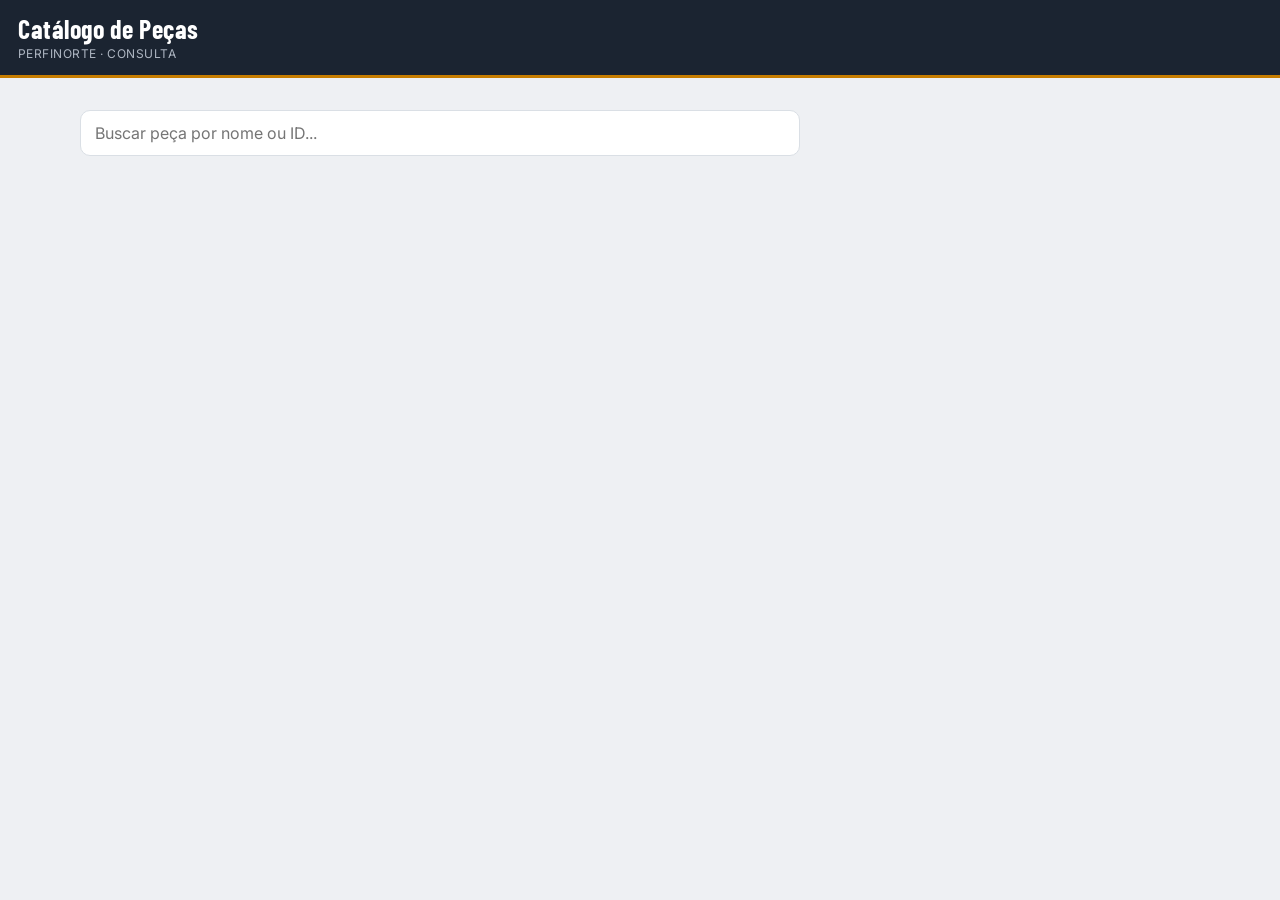
==== catalogo/index.html @ 4cbc97a6 "Add initial HTML structure for catalog page" ====
<!DOCTYPE html>
<html>
<head>
  <meta charset="utf-8">
  <meta name="viewport" content="width=device-width, initial-scale=1, maximum-scale=1">
  <title>Catálogo — Perfinorte</title>
  <link rel="stylesheet" href="../style.css">
</head>
<body>

  <header class="topbar">
    <span class="topbar-title">Catálogo de Peças</span>
    <span class="topbar-sub">PERFINORTE · Consulta</span>
  </header>

  <main id="app">
    <section class="view view-active">
      <div class="search-box">
        <input type="text" id="inp-busca" placeholder="Buscar peça por nome ou ID...">
      </div>
      <div id="linha-chips" class="filter-row"></div>
      <div id="lista-catalogo"></div>
    </section>
  </main>

  <div id="toast" class="toast"></div>

  <!-- ===================== LIGHTBOX: IMAGEM EM TELA CHEIA ===================== -->
  <div id="modal-lightbox" class="lightbox hidden" onclick="fecharImagemFullscreen()">
    <button class="lightbox-close" onclick="fecharImagemFullscreen()">×</button>
    <div class="lightbox-rotate-controls" onclick="event.stopPropagation()">
      <button type="button" onclick="rotacionarImagemFullscreen(-90)" title="Girar à esquerda">↺</button>
      <button type="button" onclick="rotacionarImagemFullscreen(90)" title="Girar à direita">↻</button>
    </div>
    <img id="lightbox-img" src="" onclick="event.stopPropagation()">
  </div>

  <script src="../config.js"></script>
  <script src="catalogo-publico.js"></script>
</body>
</html>
---- style.css ----
@import url('https://fonts.googleapis.com/css2?family=Barlow+Condensed:wght@600;700&family=Inter:wght@400;500;600;700&family=IBM+Plex+Mono:wght@500;600&display=swap');

  :root {
    --bg: #EEF0F3;
    --surface: #FFFFFF;
    --ink: #1B2431;
    --ink-soft: #5B6472;
    --line: #DADFE5;
    --accent: #C77D00;
    --accent-ink: #FFFFFF;

    --status-solicitado: #64748B;
    --status-producao: #C77D00;
    --status-pronto: #15803D;
    --status-entregue: #94A3B8;

    --font-display: 'Barlow Condensed', sans-serif;
    --font-body: 'Inter', sans-serif;
    --font-mono: 'IBM Plex Mono', monospace;

    --radius: 10px;
  }

  * { box-sizing: border-box; }
  html, body {
    margin: 0; padding: 0;
    background: var(--bg);
    color: var(--ink);
    font-family: var(--font-body);
    -webkit-tap-highlight-color: transparent;
  }
  body { padding-bottom: 76px; }

  button { font-family: inherit; cursor: pointer; }
  input, select, textarea { font-family: inherit; font-size: 16px; }

  /* ---------- TOPBAR ---------- */
  .topbar {
    background: var(--ink);
    color: #fff;
    padding: 16px 18px 14px;
    position: sticky; top: 0; z-index: 20;
    border-bottom: 3px solid var(--accent);
  }
  .topbar-title {
    display: block;
    font-family: var(--font-display);
    font-weight: 700;
    font-size: 26px;
    letter-spacing: 0.02em;
    line-height: 1;
  }
  .topbar-sub {
    display: block;
    font-size: 12px;
    color: #AEB6C2;
    margin-top: 4px;
    letter-spacing: 0.04em;
    text-transform: uppercase;
  }

  /* ---------- VIEWS ---------- */
  .view { display: none; padding: 16px; max-width: 560px; margin: 0 auto; }
  .view-active { display: block; }

  .section-label {
    font-family: var(--font-display);
    font-size: 15px;
    font-weight: 700;
    text-transform: uppercase;
    letter-spacing: 0.06em;
    color: var(--ink-soft);
    margin: 18px 0 8px;
  }
  .section-label:first-child { margin-top: 0; }

  /* ---------- FORM ---------- */
  .field { margin-bottom: 14px; }
  .field label {
    display: block;
    font-size: 13px;
    font-weight: 600;
    color: var(--ink-soft);
    margin-bottom: 6px;
  }
  .field input[type=text],
  .field input[type=number],
  .field input[type=date],
  .field select,
  .field textarea {
    width: 100%;
    padding: 12px 12px;
    border: 1.5px solid var(--line);
    border-radius: var(--radius);
    background: var(--surface);
    color: var(--ink);
  }
  .field textarea { resize: vertical; min-height: 64px; }
  .field input:focus, .field select:focus, .field textarea:focus {
    outline: none; border-color: var(--accent);
  }

  .radio-row { display: flex; gap: 8px; }
  .radio-chip {
    flex: 1;
    text-align: center;
    padding: 11px 8px;
    border: 1.5px solid var(--line);
    border-radius: var(--radius);
    background: var(--surface);
    font-size: 14px; font-weight: 600; color: var(--ink-soft);
  }
  .radio-chip.selected {
    border-color: var(--accent);
    background: var(--accent);
    color: var(--accent-ink);
  }

  /* ---------- SELETOR DE PEÇA (botão + modal) ---------- */
  .peca-picker-btn {
    width: 100%;
    display: flex; align-items: center; gap: 12px;
    padding: 12px; border: 1.5px dashed var(--line); border-radius: var(--radius);
    background: var(--surface); text-align: left;
  }
  .peca-picker-btn.filled { border-style: solid; border-color: var(--accent); }
  .peca-picker-btn-icon {
    flex: none; width: 44px; height: 44px; border-radius: 8px;
    background: var(--bg); display: flex; align-items: center; justify-content: center;
    font-size: 20px; overflow: hidden;
  }
  .peca-picker-btn-icon img { width: 100%; height: 100%; object-fit: cover; }
  .peca-picker-btn-text { flex: 1; }
  .peca-picker-btn-title { font-weight: 600; font-size: 14.5px; color: var(--ink); }
  .peca-picker-btn-sub { font-size: 12.5px; color: var(--ink-soft); margin-top: 2px; }
  .peca-picker-btn-placeholder { color: var(--ink-soft); font-size: 14.5px; }
  .peca-picker-chevron { color: var(--ink-soft); font-size: 18px; }

  .thumb {
    width: 48px; height: 48px; border-radius: 8px; object-fit: cover;
    flex: none; background: var(--bg); border: 1px solid var(--line); cursor: zoom-in;
  }
  .thumb-placeholder {
    width: 48px; height: 48px; border-radius: 8px; flex: none;
    background: var(--bg); border: 1px solid var(--line);
    display: flex; align-items: center; justify-content: center;
    font-size: 18px; color: var(--ink-soft);
  }

  .picker-search { position: sticky; top: 0; background: var(--surface); padding-bottom: 10px; z-index: 2; }
  .picker-item {
    display: flex; align-items: center; gap: 12px;
    padding: 10px 4px; border-bottom: 1px solid var(--bg);
  }
  .picker-item-text { flex: 1; min-width: 0; }
  .picker-item-title { font-weight: 600; font-size: 14.5px; }
  .picker-item-sub { font-size: 12px; color: var(--ink-soft); margin-top: 2px; }

  /* ---------- TOGGLE URGENTE ---------- */
  .urgent-label { display: block; cursor: pointer; }
  .urgent-label input { position: absolute; opacity: 0; pointer-events: none; }
  .urgent-box {
    display: flex; align-items: center; justify-content: center; gap: 8px;
    padding: 13px; border-radius: var(--radius);
    border: 1.5px solid #DC2626; color: #DC2626;
    font-weight: 700; font-size: 14.5px; letter-spacing: 0.02em;
    background: #FEF2F2; transition: background 0.15s, color 0.15s;
  }
  .urgent-label input:checked + .urgent-box {
    background: #DC2626; color: #fff;
  }

  .urgent-badge {
    background: #DC2626; color: #fff;
    font-size: 10.5px; font-weight: 800; letter-spacing: 0.04em;
    padding: 3px 8px; border-radius: 5px; text-transform: uppercase;
    margin-right: 6px;
  }
  .ticket.is-urgent { border-color: #DC2626; border-width: 1.5px; }
  .ticket.is-urgent::before { border-color: #DC2626; }
  .ticket-badges { display: flex; align-items: center; gap: 6px; flex-wrap: wrap; justify-content: flex-end; }

  /* ---------- BOTÕES DE FOTO (tirar / escolher) ---------- */
  .photo-buttons-row { display: flex; gap: 8px; }
  .photo-buttons-row .photo-input { flex: 1; padding: 14px 8px; font-size: 13px; }

  /* ---------- TOGGLE SWITCH (Ativo) ---------- */
  .toggle-switch-label { display: flex; align-items: center; gap: 10px; font-weight: 600; font-size: 14.5px; cursor: pointer; }
  .toggle-switch { position: relative; width: 42px; height: 24px; display: inline-block; flex: none; }
  .toggle-switch input { position: absolute; opacity: 0; width: 100%; height: 100%; margin: 0; cursor: pointer; z-index: 1; }
  .toggle-switch-track {
    position: absolute; inset: 0; background: var(--line); border-radius: 999px; transition: background 0.15s;
  }
  .toggle-switch-track::before {
    content: ''; position: absolute; top: 3px; left: 3px; width: 18px; height: 18px;
    background: #fff; border-radius: 50%; transition: transform 0.15s; box-shadow: 0 1px 2px rgba(0,0,0,0.25);
  }
  .toggle-switch input:checked + .toggle-switch-track { background: #15803D; }
  .toggle-switch input:checked + .toggle-switch-track::before { transform: translateX(18px); }

  /* ---------- MÚLTIPLAS FOTOS: PREVIEW ---------- */
  .photos-preview-row { display: flex; gap: 8px; flex-wrap: wrap; margin-top: 10px; }
  .photo-preview-item { position: relative; width: 72px; height: 72px; }
  .photo-preview-item img { width: 100%; height: 100%; object-fit: cover; border-radius: 8px; border: 1px solid var(--line); }
  .photo-preview-remove {
    position: absolute; top: -6px; right: -6px; width: 20px; height: 20px; border-radius: 50%;
    background: var(--ink); color: #fff; border: 2px solid var(--bg); font-size: 12px; line-height: 1;
  }

  /* ---------- CATÁLOGO: CARD v2 (imagem grande + estoque) ---------- */
  .catalog-card-v2 {
    background: var(--surface); border: 1px solid var(--line); border-radius: var(--radius);
    margin-bottom: 12px; cursor: pointer; overflow: hidden;
  }
  .catalog-card-v2-imgwrap {
    position: relative; width: 100%; height: 190px;
    background: var(--bg); display: flex; align-items: center; justify-content: center;
  }
  .catalog-card-v2-imgwrap img { width: 100%; height: 100%; object-fit: contain; cursor: zoom-in; }
  .catalog-card-v2-imgwrap .thumb-lg-placeholder { width: 64px; height: 64px; background: transparent; border: none; font-size: 40px; }
  .catalog-card-v2-badge { position: absolute; top: 10px; right: 10px; }
  .catalog-card-v2-body { padding: 13px 14px 14px; }

  .stock-box { margin-top: 12px; border-radius: 10px; padding: 12px; text-align: center; }
  .stock-num { font-family: var(--font-display); font-weight: 700; font-size: 26px; line-height: 1; }
  .stock-label { font-size: 12px; font-weight: 600; margin-top: 3px; letter-spacing: 0.02em; }
  .stock-zero { background: #FEF2F2; }
  .stock-zero .stock-num, .stock-zero .stock-label { color: #DC2626; }
  .stock-baixo { background: #FFFBEB; }
  .stock-baixo .stock-num, .stock-baixo .stock-label { color: #B45309; }
  .stock-ok { background: #F0FDF4; }
  .stock-ok .stock-num, .stock-ok .stock-label { color: #15803D; }

  .servicos-tag {
    display: inline-block; background: var(--bg); color: var(--ink-soft);
    font-size: 11.5px; font-weight: 600; padding: 4px 9px; border-radius: 6px; margin-top: 6px;
  }

  .catalogo-toolbar { display: flex; gap: 8px; margin-bottom: 12px; flex-wrap: wrap; }
  .catalogo-toolbar .btn-secondary { flex: 1; min-width: 160px; }

  .catalog-card-quick-actions { display: flex; gap: 8px; margin-top: 8px; }
  .quick-action-btn {
    flex: 1; padding: 9px; border-radius: 8px; border: 1.5px solid var(--line);
    background: var(--surface); font-weight: 700; font-size: 12.5px;
  }
  .quick-entrada { color: #15803D; border-color: #BBF7D0; }
  .quick-entrada:active { background: #F0FDF4; }
  .quick-saida { color: #DC2626; border-color: #FECACA; }
  .quick-saida:active { background: #FEF2F2; }

  .movimento-tipo-btn[data-tipo="entrada"].selected { background: #15803D; border-color: #15803D; color: #fff; }
  .movimento-tipo-btn[data-tipo="saida"].selected { background: #DC2626; border-color: #DC2626; color: #fff; }

  .stepper-btn {
    width: 42px; height: 42px; flex: none; border-radius: 10px; border: 1.5px solid var(--line);
    background: var(--surface); font-size: 20px; font-weight: 700; color: var(--ink);
  }

  .movimento-preview {
    text-align: center; background: var(--bg); border-radius: 10px;
    padding: 12px; margin: 14px 0; font-size: 15px;
  }
  .movimento-novo-up { color: #15803D; font-size: 18px; }
  .movimento-novo-down { color: #DC2626; font-size: 18px; }

  .scan-viewfinder {
    position: absolute; top: 50%; left: 50%; transform: translate(-50%, -50%);
    width: 65%; aspect-ratio: 1/1; border: 3px solid rgba(255,255,255,0.9);
    border-radius: 16px; pointer-events: none;
    box-shadow: 0 0 0 9999px rgba(0,0,0,0.35);
  }
  .scan-viewfinder::before, .scan-viewfinder::after,
  .scan-viewfinder > .corner { display: none; }

  /* ---------- LIGHTBOX ---------- */
  .lightbox {
    position: fixed; inset: 0; background: rgba(10,13,18,0.94);
    display: flex; align-items: center; justify-content: center;
    z-index: 200; padding: 24px;
  }
  .lightbox.hidden { display: none; }
  .lightbox img { max-width: 100%; max-height: 100%; border-radius: 8px; object-fit: contain; transition: transform 0.2s ease; }
  .lightbox-rotate-controls {
    position: absolute; bottom: 18px; left: 50%; transform: translateX(-50%);
    display: flex; gap: 10px; z-index: 10;
  }
  .lightbox-rotate-controls button {
    width: 44px; height: 44px; border-radius: 50%;
    background: rgba(255,255,255,0.14); border: none; color: #fff; font-size: 20px;
  }

  .crop-selection-box {
    position: absolute; border: 2px dashed var(--accent);
    background: rgba(199,125,0,0.15); display: none; pointer-events: none;
  }
  .lightbox-close {
    position: absolute; top: 18px; right: 18px;
    width: 40px; height: 40px; border-radius: 50%;
    background: rgba(255,255,255,0.12); border: none; color: #fff;
    font-size: 22px; line-height: 1;
  }

  /* ---------- CATÁLOGO: CARD ---------- */
  .catalog-card {
    display: flex; gap: 12px; align-items: flex-start;
    background: var(--surface); border: 1px solid var(--line);
    border-radius: var(--radius); padding: 12px;
    margin-bottom: 10px; cursor: pointer;
  }
  .catalog-card-text { flex: 1; min-width: 0; }
  .catalog-card-id {
    font-family: var(--font-mono); font-weight: 700; font-size: 12.5px;
    color: var(--ink); background: var(--bg);
    display: inline-block; padding: 2px 7px; border-radius: 5px;
    margin-bottom: 4px; letter-spacing: 0.02em;
  }
  .catalog-card-name { font-weight: 700; font-size: 15px; line-height: 1.3; margin-bottom: 3px; }
  .catalog-card-line { font-size: 12.5px; color: var(--ink-soft); line-height: 1.5; }
  .catalog-card-dim { font-family: var(--font-mono); font-size: 11.5px; }

  .thumb-lg {
    width: 72px; height: 72px; border-radius: 10px; object-fit: cover;
    flex: none; background: var(--bg); border: 1px solid var(--line); cursor: zoom-in;
  }
  .thumb-lg-placeholder {
    width: 72px; height: 72px; border-radius: 10px; flex: none;
    background: var(--bg); border: 1px solid var(--line);
    display: flex; align-items: center; justify-content: center;
    font-size: 26px; color: var(--ink-soft);
  }

  #peca-id-input.id-invalido { border-color: #DC2626; }

  .photo-input {
    border: 2px dashed var(--line);
    border-radius: var(--radius);
    padding: 18px;
    text-align: center;
    color: var(--ink-soft);
    font-size: 14px;
    position: relative;
    background: var(--surface);
  }
  .photo-input input[type=file] {
    position: absolute; inset: 0; opacity: 0; cursor: pointer;
  }
  .photo-preview { width: 100%; border-radius: var(--radius); margin-top: 10px; display: none; }

  .btn-primary {
    width: 100%;
    padding: 15px;
    background: var(--accent);
    color: var(--accent-ink);
    border: none;
    border-radius: var(--radius);
    font-family: var(--font-display);
    font-weight: 700;
    font-size: 18px;
    letter-spacing: 0.03em;
    margin-top: 6px;
  }
  .btn-primary:active { opacity: 0.85; }
  .btn-secondary {
    width: 100%;
    padding: 13px;
    background: transparent;
    color: var(--ink);
    border: 1.5px solid var(--line);
    border-radius: var(--radius);
    font-weight: 600;
    font-size: 15px;
    margin-top: 8px;
  }
  .btn-link {
    background: none; border: none; color: var(--accent);
    font-weight: 600; font-size: 14px; padding: 4px 0;
  }

  /* ---------- FILTER CHIPS (Painel) ---------- */
  .filter-row {
    display: flex; gap: 6px; overflow-x: auto;
    padding-bottom: 4px; margin-bottom: 14px;
  }
  .filter-chip {
    flex: none;
    padding: 8px 14px;
    border-radius: 999px;
    border: 1.5px solid var(--line);
    background: var(--surface);
    font-size: 13px; font-weight: 600; color: var(--ink-soft);
    white-space: nowrap;
  }
  .filter-chip.selected { background: var(--ink); border-color: var(--ink); color: #fff; }

  /* ---------- TICKET CARD (assinatura visual: etiqueta perfurada) ---------- */
  .ticket {
    background: var(--surface);
    border-radius: var(--radius);
    margin-bottom: 12px;
    position: relative;
    overflow: hidden;
    box-shadow: 0 1px 2px rgba(27,36,49,0.06);
    border: 1px solid var(--line);
  }
  .ticket::before {
    content: '';
    position: absolute;
    left: -8px; top: 50%; transform: translateY(-50%);
    width: 16px; height: 16px;
    background: var(--bg);
    border: 1px solid var(--line);
    border-radius: 50%;
  }
  .ticket-head {
    display: flex; justify-content: space-between; align-items: flex-start;
    padding: 13px 14px 11px 22px;
  }
  .ticket-title { font-weight: 700; font-size: 15.5px; line-height: 1.25; }
  .ticket-sub { font-family: var(--font-mono); font-size: 11.5px; color: var(--ink-soft); margin-top: 3px; }
  .status-badge {
    flex: none;
    padding: 4px 10px;
    border-radius: 999px;
    font-size: 11px; font-weight: 700; text-transform: uppercase;
    letter-spacing: 0.03em;
    color: #fff;
    white-space: nowrap;
  }
  .status-badge[data-s="Solicitado"] { background: var(--status-solicitado); }
  .status-badge[data-s="Em produção"] { background: var(--status-producao); }
  .status-badge[data-s="Pronto"] { background: var(--status-pronto); }
  .status-badge[data-s="Entregue"] { background: var(--status-entregue); }

  .ticket-perf {
    border-top: 1.5px dashed var(--line);
    margin: 0 14px;
  }
  .ticket-body {
    padding: 11px 14px 13px 22px;
    display: flex; gap: 16px; flex-wrap: wrap;
    font-size: 13px; color: var(--ink-soft);
  }
  .ticket-body b { color: var(--ink); font-family: var(--font-mono); font-weight: 600; }

  .empty-state {
    text-align: center; padding: 40px 20px; color: var(--ink-soft);
  }
  .empty-state .big { font-family: var(--font-display); font-size: 20px; color: var(--ink); }

  /* ---------- CATÁLOGO LIST (linha antiga, mantida por compatibilidade) ---------- */
  .peca-linha-badge {
    font-family: var(--font-mono); font-size: 11px; font-weight: 600;
    padding: 3px 8px; border-radius: 5px;
    background: var(--bg); color: var(--ink-soft); border: 1px solid var(--line);
  }

  .search-box input {
    width: 100%; padding: 12px 14px; border-radius: var(--radius);
    border: 1.5px solid var(--line); background: var(--surface); margin-bottom: 12px;
  }

  .fab {
    position: fixed; right: 18px; bottom: 92px;
    width: 54px; height: 54px; border-radius: 50%;
    background: var(--accent); color: #fff; border: none;
    font-size: 28px; line-height: 1; box-shadow: 0 4px 10px rgba(199,125,0,0.4);
    z-index: 25;
  }

  /* ---------- BOTTOM NAV ---------- */
  .bottomnav {
    position: fixed; bottom: 0; left: 0; right: 0;
    display: flex; background: var(--surface);
    border-top: 1px solid var(--line);
    z-index: 30;
    padding-bottom: env(safe-area-inset-bottom);
  }
  .nav-btn {
    flex: 1; background: none; border: none; padding: 12px 4px 10px;
    font-family: var(--font-display); font-weight: 700; font-size: 14px;
    letter-spacing: 0.03em; text-transform: uppercase;
    color: var(--ink-soft); border-top: 3px solid transparent;
  }
  .nav-btn.nav-active { color: var(--accent); border-top-color: var(--accent); }

  /* ---------- MODAL ---------- */
  .modal-overlay {
    position: fixed; inset: 0; background: rgba(27,36,49,0.55);
    display: flex; align-items: flex-end; z-index: 50;
  }
  .modal-overlay.hidden { display: none; }
  .modal-sheet {
    background: var(--surface);
    width: 100%; max-height: 88vh; overflow-y: auto;
    border-radius: 16px 16px 0 0;
    padding: 18px 18px 26px;
    margin: 0 auto; max-width: 560px;
  }
  .modal-handle {
    width: 40px; height: 4px; background: var(--line); border-radius: 4px;
    margin: 0 auto 14px;
  }
  .modal-title { font-family: var(--font-display); font-size: 22px; font-weight: 700; margin-bottom: 4px; }
  .modal-close {
    position: absolute; right: 18px; top: 16px;
    background: none; border: none; font-size: 22px; color: var(--ink-soft);
  }

  .history-item {
    padding: 8px 0; border-bottom: 1px solid var(--bg);
    font-size: 12.5px; color: var(--ink-soft);
  }
  .history-item b { color: var(--ink); }

  .status-actions { display: flex; flex-wrap: wrap; gap: 8px; margin-top: 10px; }
  .status-actions button {
    flex: 1; min-width: 100px;
    padding: 10px; border-radius: 8px; border: 1.5px solid var(--line);
    background: var(--surface); font-weight: 600; font-size: 13px; color: var(--ink);
  }
  .status-actions button.current { border-color: var(--accent); background: var(--accent); color: #fff; }

  .toast {
    position: fixed; top: 14px; left: 50%; transform: translateX(-50%);
    background: var(--ink); color: #fff; padding: 11px 20px;
    border-radius: 999px; font-size: 14px; font-weight: 600;
    z-index: 100; opacity: 0; transition: opacity 0.25s;
    pointer-events: none;
  }
  .toast.show { opacity: 1; }

  .spinner {
    display: inline-block; width: 16px; height: 16px;
    border: 2px solid rgba(255,255,255,0.4); border-top-color: #fff;
    border-radius: 50%; animation: spin 0.7s linear infinite; vertical-align: -3px;
  }
  @keyframes spin { to { transform: rotate(360deg); } }

  /* ============================================================
     RESPONSIVO — TABLET E DESKTOP
     Mobile continua como está (nav embaixo, telas empilhadas,
     modal sobe do rodapé). A partir de 768px a barra de navegação
     sobe pro topo, o catálogo e o painel viram grade, e os modais
     passam a abrir centralizados na tela em vez de subir do rodapé.
     ============================================================ */
  @media (min-width: 768px) {
    body {
      padding-bottom: 0;
      display: flex; flex-direction: column; min-height: 100vh;
    }
    .topbar { order: -2; }
    .bottomnav {
      order: -1;
      position: static;
      border-top: none; border-bottom: 1px solid var(--line);
      max-width: 1200px; width: 100%; margin: 0 auto;
      justify-content: center; gap: 10px; padding: 0 24px;
    }
    .nav-btn { flex: none; padding: 16px 26px; transition: color 0.15s; }
    .nav-btn:hover { color: var(--accent); }
    main { flex: 1; width: 100%; }

    .view { max-width: 1200px; padding: 28px 32px 48px; }

    .fab { bottom: 28px; }

    /* Catálogo e Painel em grade, aproveitando a largura da tela */
    #lista-catalogo {
      display: grid; grid-template-columns: repeat(auto-fill, minmax(270px, 1fr)); gap: 16px;
    }
    .catalog-card-v2 { margin-bottom: 0; }

    #lista-painel {
      display: grid; grid-template-columns: repeat(auto-fill, minmax(360px, 1fr)); gap: 14px; align-content: start;
    }
    .ticket { margin-bottom: 0; }

    .filter-row, .search-box, #catalogo-linha-chips { max-width: 720px; }

    /* Modais: diálogo centralizado em vez de bottom-sheet */
    .modal-overlay { align-items: center; }
    .modal-sheet {
      border-radius: 16px; max-width: 480px; width: 90%; max-height: 88vh;
    }
    .modal-handle { display: none; }

    /* Formulário de Nova Solicitação com respiro maior, mais legível */
    #view-nova form { max-width: 640px; }

    .lightbox img { max-width: 80vw; max-height: 85vh; }
  }

  @media (min-width: 1100px) {
    .view { padding: 32px 40px 56px; }
    #lista-catalogo { grid-template-columns: repeat(auto-fill, minmax(290px, 1fr)); }
  }

  .print-progress-overlay {
    position: fixed; inset: 0; background: rgba(27,36,49,0.55);
    display: flex; align-items: center; justify-content: center; z-index: 300;
  }
  .print-progress-box {
    background: #fff; padding: 20px 26px; border-radius: 14px;
    font-weight: 600; font-size: 15px; color: var(--ink);
    display: flex; align-items: center; gap: 10px;
  }

  /* ---------- NOVA SOLICITAÇÃO: cards de item (múltiplas peças) ---------- */
  .item-card {
    background: var(--surface); border: 1.5px solid var(--line); border-radius: 12px;
    padding: 14px; margin-bottom: 14px;
  }
  .item-card-head {
    display: flex; justify-content: space-between; align-items: center;
    margin-bottom: 10px;
  }
  .item-card-titulo {
    font-family: var(--font-display); font-weight: 700; font-size: 15px;
    text-transform: uppercase; letter-spacing: 0.04em; color: var(--ink-soft);
  }
  .item-remove-btn {
    background: none; border: none; color: #DC2626; font-size: 12.5px; font-weight: 600;
  }
  .item-picker-row { display: flex; gap: 8px; }
  .item-picker-row .peca-picker-btn { flex: 1; }
  .item-scan-btn {
    flex: none; width: 48px; border-radius: var(--radius);
    border: 1.5px solid var(--line); background: var(--surface); font-size: 19px;
  }
  .item-id-confirm {
    display: inline-block; font-family: var(--font-mono); font-weight: 700; font-size: 11.5px;
    background: var(--bg); color: var(--ink); padding: 2px 7px; border-radius: 5px;
    margin-bottom: 3px;
  }

  /* ---------- PAINEL: detalhe do pedido (vários itens) ---------- */
  #btn-modo-admin.ativo { background: #15803D; border-color: #15803D; color: #fff; }
  #pedido-admin-actions { margin-bottom: 16px; }
  .pedido-item-row {
    border: 1px solid var(--line); border-radius: 10px; padding: 12px; margin-bottom: 10px;
  }
  .pedido-item-head { display: flex; align-items: center; gap: 10px; }
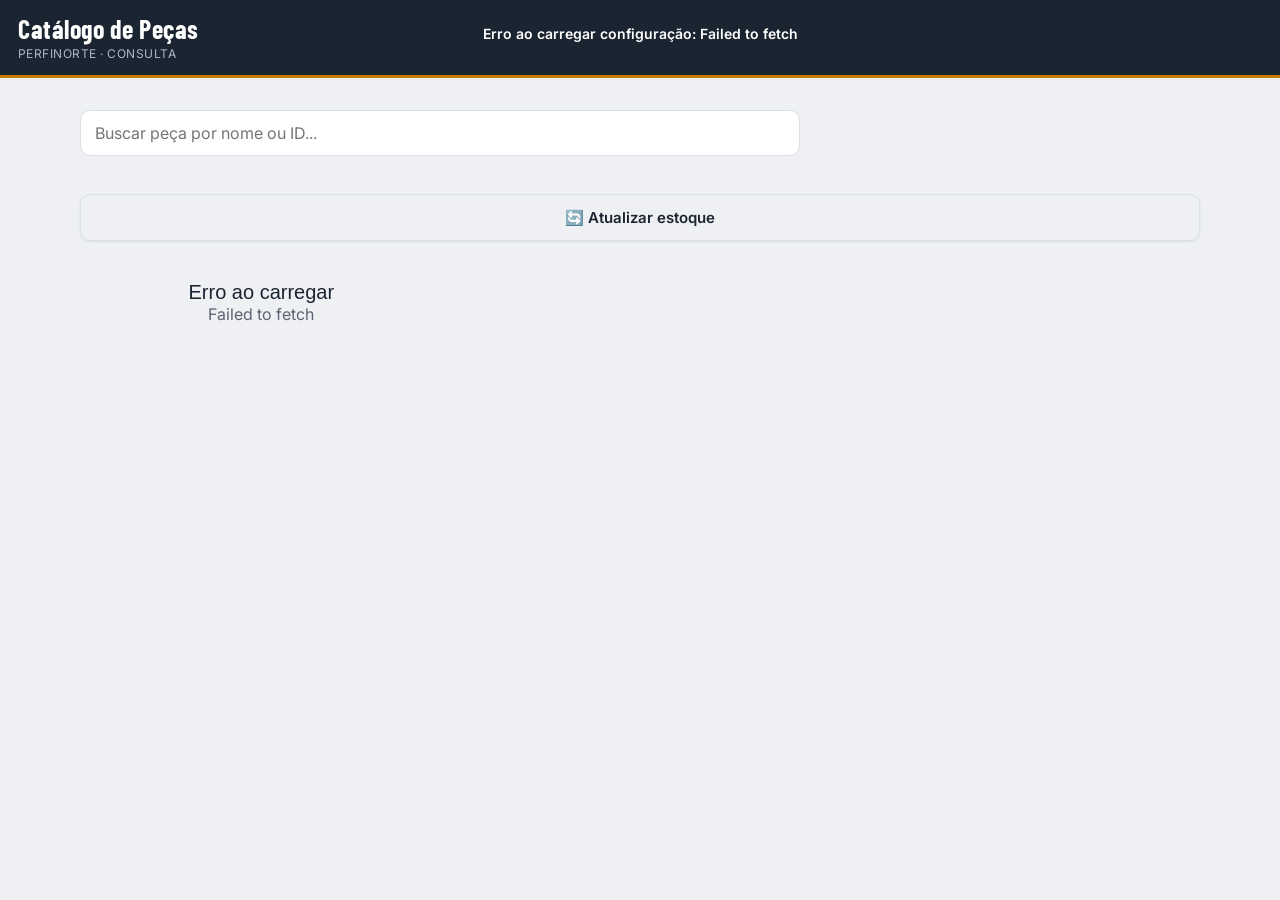
==== commit f47d7f2c: "Add update button to catalog page" ====
--- a/catalogo/index.html
+++ b/catalogo/index.html
@@ -19,6 +19,7 @@
         <input type="text" id="inp-busca" placeholder="Buscar peça por nome ou ID...">
       </div>
       <div id="linha-chips" class="filter-row"></div>
+      <button type="button" class="btn-secondary btn-solto" id="btn-atualizar" onclick="carregarCatalogo()">🔄 Atualizar estoque</button>
       <div id="lista-catalogo"></div>
     </section>
   </main>
--- a/style.css
+++ b/style.css
@@ -237,6 +237,10 @@
   }
 
   .catalogo-toolbar { display: flex; gap: 8px; margin-bottom: 12px; flex-wrap: wrap; }
+  .btn-solto {
+    background: var(--surface); box-shadow: 0 1px 3px rgba(27,36,49,0.08);
+  }
+  .btn-solto:active { background: var(--bg); }
   .catalogo-toolbar .btn-secondary { flex: 1; min-width: 160px; }
 
   .catalog-card-quick-actions { display: flex; gap: 8px; margin-top: 8px; }
@@ -392,6 +396,7 @@
     white-space: nowrap;
   }
   .filter-chip.selected { background: var(--ink); border-color: var(--ink); color: #fff; }
+  #filtro-estoque-baixo.selected { background: #C77D00; border-color: #C77D00; color: #fff; }
 
   /* ---------- TICKET CARD (assinatura visual: etiqueta perfurada) ---------- */
   .ticket {
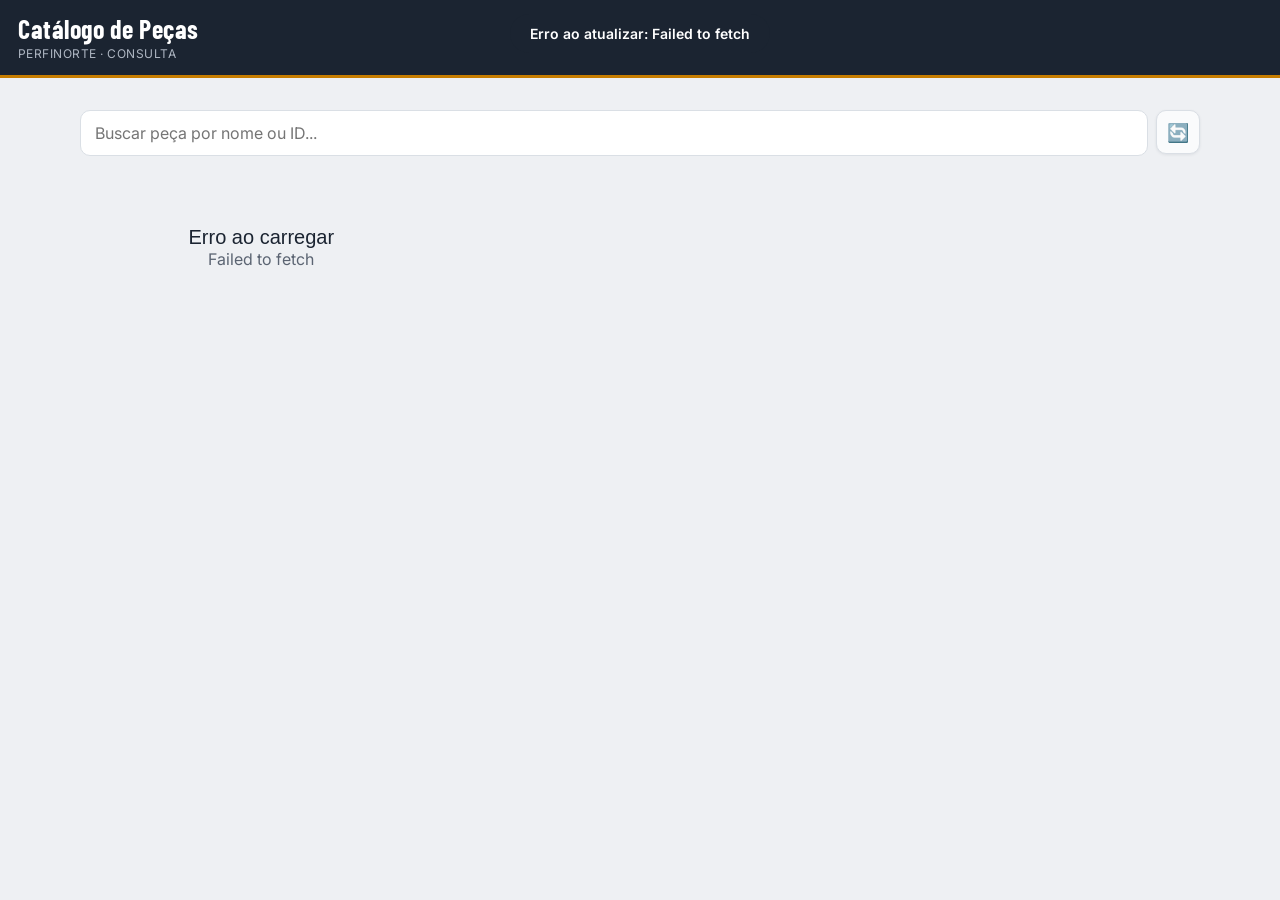
==== commit 96f3a162: "Refactor search box and update button layout" ====
--- a/catalogo/index.html
+++ b/catalogo/index.html
@@ -15,11 +15,11 @@
 
   <main id="app">
     <section class="view view-active">
-      <div class="search-box">
-        <input type="text" id="inp-busca" placeholder="Buscar peça por nome ou ID...">
+      <div class="search-box-row">
+        <input type="text" id="inp-busca" placeholder="Buscar peça por nome ou ID..." class="search-box-input">
+        <button type="button" class="btn-refresh-compact" id="btn-atualizar" onclick="carregarCatalogo()" title="Atualizar">🔄</button>
       </div>
       <div id="linha-chips" class="filter-row"></div>
-      <button type="button" class="btn-secondary btn-solto" id="btn-atualizar" onclick="carregarCatalogo()">🔄 Atualizar estoque</button>
       <div id="lista-catalogo"></div>
     </section>
   </main>
--- a/style.css
+++ b/style.css
@@ -78,7 +78,7 @@
   .field { margin-bottom: 14px; }
   .field label {
     display: block;
-    font-size: 13px;
+    font-size: 13.5px;
     font-weight: 600;
     color: var(--ink-soft);
     margin-bottom: 6px;
@@ -89,11 +89,12 @@
   .field select,
   .field textarea {
     width: 100%;
-    padding: 12px 12px;
+    padding: 14px 13px;
     border: 1.5px solid var(--line);
     border-radius: var(--radius);
     background: var(--surface);
     color: var(--ink);
+    font-size: 16px;
   }
   .field textarea { resize: vertical; min-height: 64px; }
   .field input:focus, .field select:focus, .field textarea:focus {
@@ -238,15 +239,16 @@
 
   .catalogo-toolbar { display: flex; gap: 8px; margin-bottom: 12px; flex-wrap: wrap; }
   .btn-solto {
-    background: var(--surface); box-shadow: 0 1px 3px rgba(27,36,49,0.08);
+    background: #FDFEFF; border-color: #C7CDD6 !important;
+    box-shadow: 0 2px 6px rgba(27,36,49,0.12);
   }
   .btn-solto:active { background: var(--bg); }
   .catalogo-toolbar .btn-secondary { flex: 1; min-width: 160px; }
 
   .catalog-card-quick-actions { display: flex; gap: 8px; margin-top: 8px; }
   .quick-action-btn {
-    flex: 1; padding: 9px; border-radius: 8px; border: 1.5px solid var(--line);
-    background: var(--surface); font-weight: 700; font-size: 12.5px;
+    flex: 1; padding: 11px; border-radius: 8px; border: 1.5px solid var(--line);
+    background: var(--surface); font-weight: 700; font-size: 13.5px;
   }
   .quick-entrada { color: #15803D; border-color: #BBF7D0; }
   .quick-entrada:active { background: #F0FDF4; }
@@ -257,8 +259,8 @@
   .movimento-tipo-btn[data-tipo="saida"].selected { background: #DC2626; border-color: #DC2626; color: #fff; }
 
   .stepper-btn {
-    width: 42px; height: 42px; flex: none; border-radius: 10px; border: 1.5px solid var(--line);
-    background: var(--surface); font-size: 20px; font-weight: 700; color: var(--ink);
+    width: 48px; height: 48px; flex: none; border-radius: 10px; border: 1.5px solid var(--line);
+    background: var(--surface); font-size: 22px; font-weight: 700; color: var(--ink);
   }
 
   .movimento-preview {
@@ -314,14 +316,14 @@
   }
   .catalog-card-text { flex: 1; min-width: 0; }
   .catalog-card-id {
-    font-family: var(--font-mono); font-weight: 700; font-size: 12.5px;
+    font-family: var(--font-mono); font-weight: 700; font-size: 13px;
     color: var(--ink); background: var(--bg);
-    display: inline-block; padding: 2px 7px; border-radius: 5px;
+    display: inline-block; padding: 3px 8px; border-radius: 5px;
     margin-bottom: 4px; letter-spacing: 0.02em;
   }
-  .catalog-card-name { font-weight: 700; font-size: 15px; line-height: 1.3; margin-bottom: 3px; }
-  .catalog-card-line { font-size: 12.5px; color: var(--ink-soft); line-height: 1.5; }
-  .catalog-card-dim { font-family: var(--font-mono); font-size: 11.5px; }
+  .catalog-card-name { font-weight: 700; font-size: 16px; line-height: 1.32; margin-bottom: 3px; }
+  .catalog-card-line { font-size: 13.5px; color: var(--ink-soft); line-height: 1.5; }
+  .catalog-card-dim { font-family: var(--font-mono); font-size: 12.5px; }
 
   .thumb-lg {
     width: 72px; height: 72px; border-radius: 10px; object-fit: cover;
@@ -353,27 +355,27 @@
 
   .btn-primary {
     width: 100%;
-    padding: 15px;
+    padding: 16px;
     background: var(--accent);
     color: var(--accent-ink);
     border: none;
     border-radius: var(--radius);
     font-family: var(--font-display);
     font-weight: 700;
-    font-size: 18px;
+    font-size: 18.5px;
     letter-spacing: 0.03em;
     margin-top: 6px;
   }
   .btn-primary:active { opacity: 0.85; }
   .btn-secondary {
     width: 100%;
-    padding: 13px;
+    padding: 14px;
     background: transparent;
     color: var(--ink);
     border: 1.5px solid var(--line);
     border-radius: var(--radius);
     font-weight: 600;
-    font-size: 15px;
+    font-size: 15.5px;
     margin-top: 8px;
   }
   .btn-link {
@@ -388,11 +390,11 @@
   }
   .filter-chip {
     flex: none;
-    padding: 8px 14px;
+    padding: 10px 16px;
     border-radius: 999px;
     border: 1.5px solid var(--line);
     background: var(--surface);
-    font-size: 13px; font-weight: 600; color: var(--ink-soft);
+    font-size: 14px; font-weight: 600; color: var(--ink-soft);
     white-space: nowrap;
   }
   .filter-chip.selected { background: var(--ink); border-color: var(--ink); color: #fff; }
@@ -421,8 +423,8 @@
     display: flex; justify-content: space-between; align-items: flex-start;
     padding: 13px 14px 11px 22px;
   }
-  .ticket-title { font-weight: 700; font-size: 15.5px; line-height: 1.25; }
-  .ticket-sub { font-family: var(--font-mono); font-size: 11.5px; color: var(--ink-soft); margin-top: 3px; }
+  .ticket-title { font-weight: 700; font-size: 16.5px; line-height: 1.28; }
+  .ticket-sub { font-family: var(--font-mono); font-size: 12px; color: var(--ink-soft); margin-top: 3px; }
   .status-badge {
     flex: none;
     padding: 4px 10px;
@@ -465,6 +467,19 @@
     border: 1.5px solid var(--line); background: var(--surface); margin-bottom: 12px;
   }
 
+  .search-box-row { display: flex; gap: 8px; margin-bottom: 12px; }
+  .search-box-input {
+    flex: 1; min-width: 0; padding: 12px 14px; border-radius: var(--radius);
+    border: 1.5px solid var(--line); background: var(--surface);
+  }
+  .btn-refresh-compact {
+    flex: none; width: 44px; height: 44px; border-radius: var(--radius);
+    border: 1.5px solid var(--line); background: #FAFBFC; box-shadow: 0 1px 3px rgba(27,36,49,0.08);
+    font-size: 18px; display: flex; align-items: center; justify-content: center;
+  }
+  .btn-refresh-compact:active { background: var(--bg); }
+  .btn-refresh-compact:disabled { opacity: 0.6; }
+
   .fab {
     position: fixed; right: 18px; bottom: 92px;
     width: 54px; height: 54px; border-radius: 50%;
@@ -482,8 +497,8 @@
     padding-bottom: env(safe-area-inset-bottom);
   }
   .nav-btn {
-    flex: 1; background: none; border: none; padding: 12px 4px 10px;
-    font-family: var(--font-display); font-weight: 700; font-size: 14px;
+    flex: 1; background: none; border: none; padding: 14px 4px 12px;
+    font-family: var(--font-display); font-weight: 700; font-size: 14.5px;
     letter-spacing: 0.03em; text-transform: uppercase;
     color: var(--ink-soft); border-top: 3px solid transparent;
   }
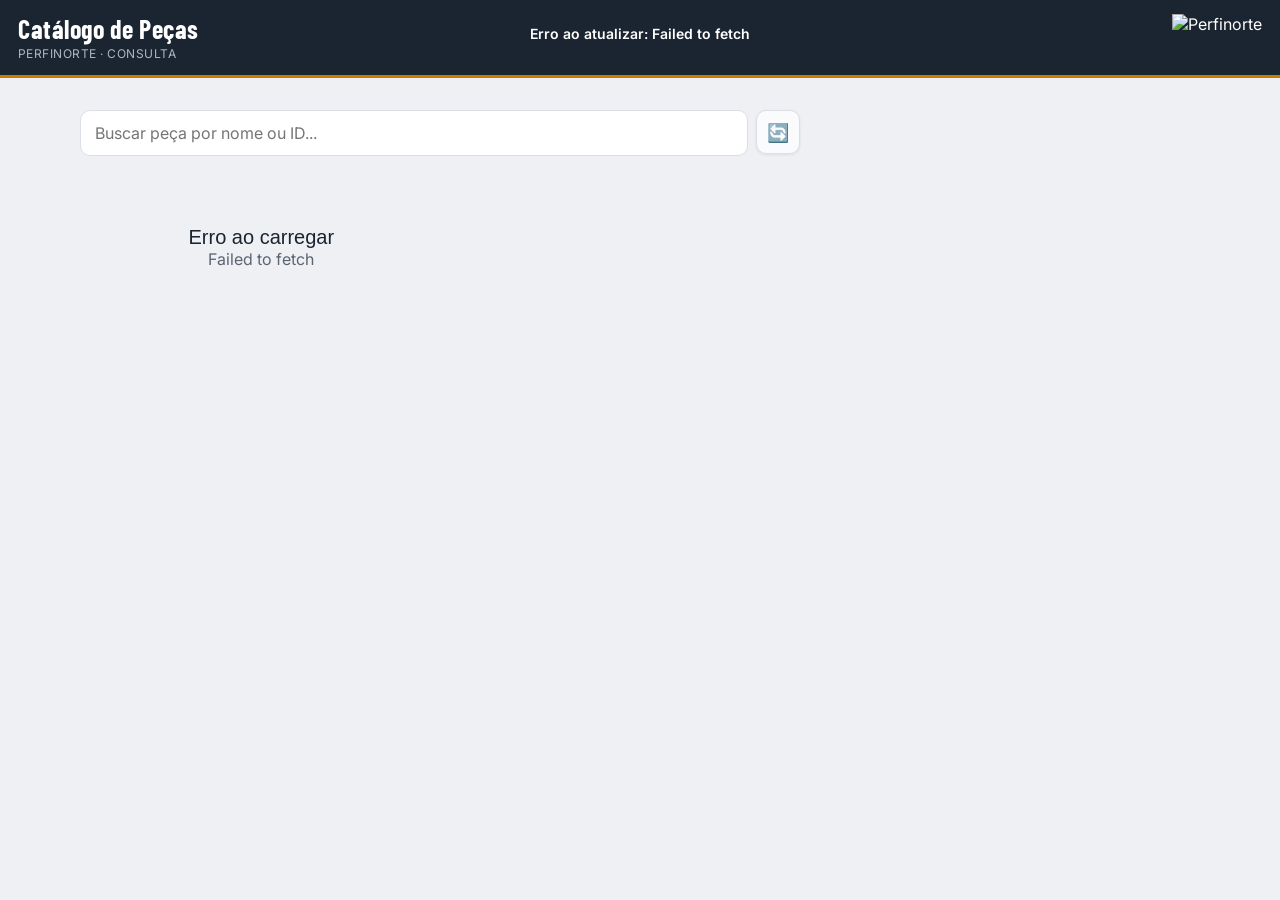
==== commit be79777a: "Add logo image to topbar in index.html Added a logo image to the topbar of the catalog page." ====
--- a/catalogo/index.html
+++ b/catalogo/index.html
@@ -11,6 +11,7 @@
   <header class="topbar">
     <span class="topbar-title">Catálogo de Peças</span>
     <span class="topbar-sub">PERFINORTE · Consulta</span>
+    <img class="topbar-logo" src="../topbar-logo.png" alt="Perfinorte">
   </header>
 
   <main id="app">
--- a/style.css
+++ b/style.css
@@ -42,6 +42,10 @@
     position: sticky; top: 0; z-index: 20;
     border-bottom: 3px solid var(--accent);
   }
+  .topbar-logo {
+    position: absolute; top: 14px; right: 18px;
+    height: 26px; width: auto; display: block;
+  }
   .topbar-title {
     display: block;
     font-family: var(--font-display);
@@ -49,6 +53,7 @@
     font-size: 26px;
     letter-spacing: 0.02em;
     line-height: 1;
+    padding-right: 90px;
   }
   .topbar-sub {
     display: block;
@@ -239,11 +244,13 @@
 
   .catalogo-toolbar { display: flex; gap: 8px; margin-bottom: 12px; flex-wrap: wrap; }
   .btn-solto {
-    background: #FDFEFF; border-color: #C7CDD6 !important;
-    box-shadow: 0 2px 6px rgba(27,36,49,0.12);
-  }
-  .btn-solto:active { background: var(--bg); }
+    background: #FFFFFF !important; border: 1.5px solid #C7CDD6 !important;
+    box-shadow: 0 2px 8px rgba(27,36,49,0.15) !important;
+  }
+  .btn-solto:active { background: var(--bg) !important; }
   .catalogo-toolbar .btn-secondary { flex: 1; min-width: 160px; }
+  #btn-imprimir-lista { display: none; }
+  #tabela-painel-wrap { display: none; }
 
   .catalog-card-quick-actions { display: flex; gap: 8px; margin-top: 8px; }
   .quick-action-btn {
@@ -481,6 +488,7 @@
   .btn-refresh-compact:disabled { opacity: 0.6; }
 
   .fab {
+    display: none;
     position: fixed; right: 18px; bottom: 92px;
     width: 54px; height: 54px; border-radius: 50%;
     background: var(--accent); color: #fff; border: none;
@@ -583,7 +591,8 @@
 
     .view { max-width: 1200px; padding: 28px 32px 48px; }
 
-    .fab { bottom: 28px; }
+    .fab { display: flex; align-items: center; justify-content: center; bottom: 28px; }
+    #btn-imprimir-lista { display: block; }
 
     /* Catálogo e Painel em grade, aproveitando a largura da tela */
     #lista-catalogo {
@@ -591,12 +600,22 @@
     }
     .catalog-card-v2 { margin-bottom: 0; }
 
-    #lista-painel {
-      display: grid; grid-template-columns: repeat(auto-fill, minmax(360px, 1fr)); gap: 14px; align-content: start;
+    #lista-painel { display: none; }
+    #tabela-painel-wrap { display: block; max-width: 1200px; overflow-x: auto; }
+    #tabela-painel { width: 100%; border-collapse: collapse; background: var(--surface); border-radius: var(--radius); overflow: hidden; }
+    #tabela-painel thead { background: var(--bg); }
+    #tabela-painel th {
+      text-align: left; padding: 12px 16px; font-size: 12.5px; font-weight: 700;
+      color: var(--ink-soft); text-transform: uppercase; letter-spacing: 0.03em;
+      border-bottom: 1.5px solid var(--line);
     }
-    .ticket { margin-bottom: 0; }
-
-    .filter-row, .search-box, #catalogo-linha-chips { max-width: 720px; }
+    #tabela-painel td { padding: 13px 16px; font-size: 14.5px; border-bottom: 1px solid var(--line); }
+    #tabela-painel tbody tr { cursor: pointer; transition: background 0.1s; }
+    #tabela-painel tbody tr:hover { background: var(--bg); }
+    #tabela-painel tbody tr:last-child td { border-bottom: none; }
+    .tabela-painel-vazia { text-align: center; color: var(--ink-soft); padding: 24px !important; }
+
+    .filter-row, .search-box, .search-box-row, #catalogo-linha-chips { max-width: 720px; }
 
     /* Modais: diálogo centralizado em vez de bottom-sheet */
     .modal-overlay { align-items: center; }
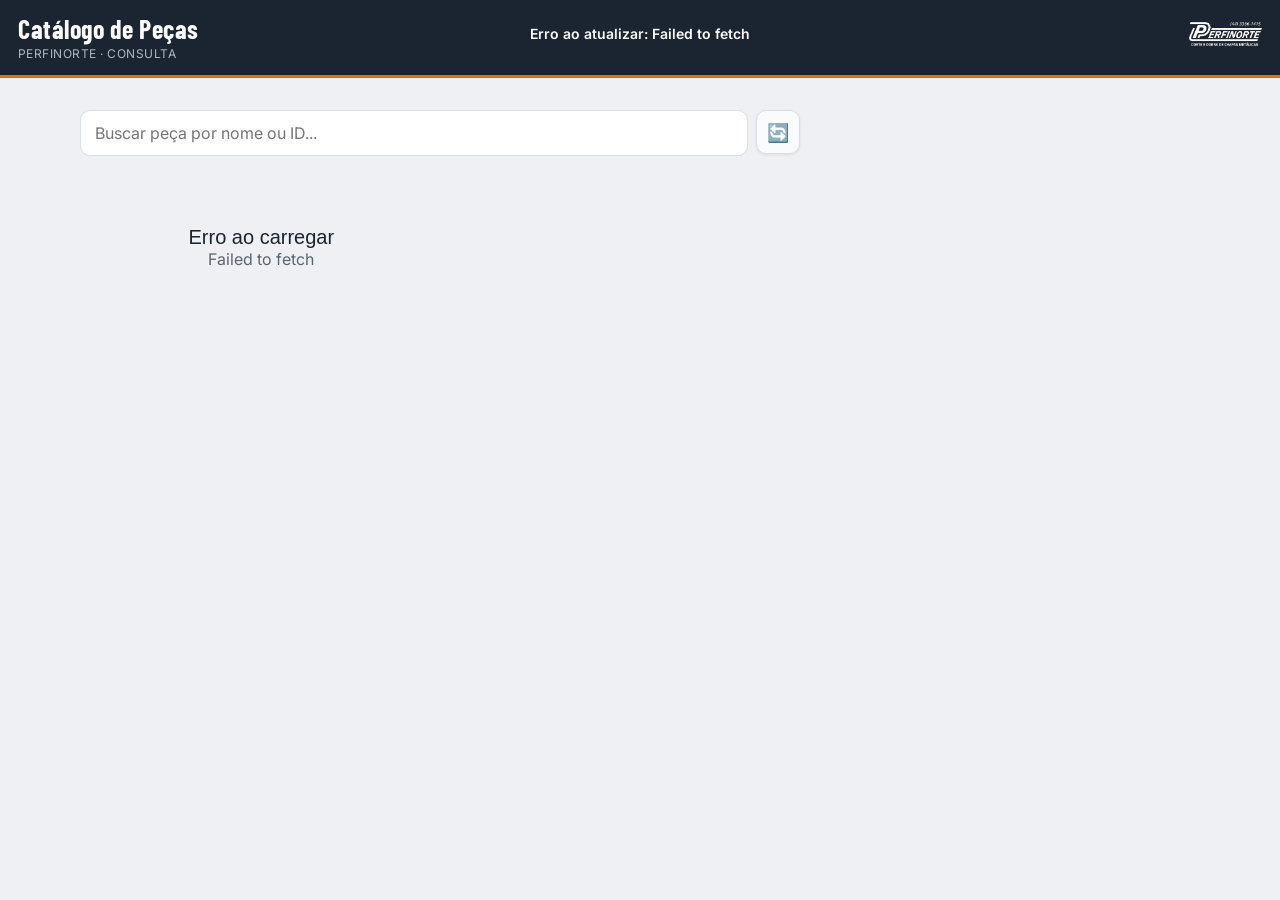
==== commit 618bed3e: "Add meta tags and icons to index.html" ====
--- a/catalogo/index.html
+++ b/catalogo/index.html
@@ -4,6 +4,16 @@
   <meta charset="utf-8">
   <meta name="viewport" content="width=device-width, initial-scale=1, maximum-scale=1">
   <title>Catálogo — Perfinorte</title>
+
+  <link rel="manifest" href="manifest.json">
+  <meta name="theme-color" content="#1B2431">
+  <link rel="icon" href="icon-192.png">
+  <link rel="apple-touch-icon" href="icon-192.png">
+  <meta name="mobile-web-app-capable" content="yes">
+  <meta name="apple-mobile-web-app-capable" content="yes">
+  <meta name="apple-mobile-web-app-status-bar-style" content="black-translucent">
+  <meta name="apple-mobile-web-app-title" content="Catálogo Peças">
+
   <link rel="stylesheet" href="../style.css">
 </head>
 <body>
--- a/style.css
+++ b/style.css
@@ -9,9 +9,8 @@
     --accent: #C77D00;
     --accent-ink: #FFFFFF;
 
-    --status-solicitado: #64748B;
+    --status-solicitado: #DC2626;
     --status-producao: #C77D00;
-    --status-pronto: #15803D;
     --status-entregue: #94A3B8;
 
     --font-display: 'Barlow Condensed', sans-serif;
@@ -43,8 +42,8 @@
     border-bottom: 3px solid var(--accent);
   }
   .topbar-logo {
-    position: absolute; top: 14px; right: 18px;
-    height: 26px; width: auto; display: block;
+    position: absolute; top: 22px; right: 18px;
+    height: 24px; width: auto; display: block;
   }
   .topbar-title {
     display: block;
@@ -248,8 +247,13 @@
     box-shadow: 0 2px 8px rgba(27,36,49,0.15) !important;
   }
   .btn-solto:active { background: var(--bg) !important; }
+
+  .painel-toolbar-row { display: flex; gap: 8px; margin-bottom: 14px; }
+  .painel-toolbar-btn { flex: 1; width: auto; margin: 0; white-space: nowrap; }
+  #badge-filtros-ativos { color: var(--accent); font-weight: 900; }
   .catalogo-toolbar .btn-secondary { flex: 1; min-width: 160px; }
   #btn-imprimir-lista { display: none; }
+  #btn-modo-admin { display: none; }
   #tabela-painel-wrap { display: none; }
 
   .catalog-card-quick-actions { display: flex; gap: 8px; margin-top: 8px; }
@@ -292,6 +296,7 @@
     display: flex; align-items: center; justify-content: center;
     z-index: 200; padding: 24px;
   }
+  .hidden { display: none !important; }
   .lightbox.hidden { display: none; }
   .lightbox img { max-width: 100%; max-height: 100%; border-radius: 8px; object-fit: contain; transition: transform 0.2s ease; }
   .lightbox-rotate-controls {
@@ -443,7 +448,6 @@
   }
   .status-badge[data-s="Solicitado"] { background: var(--status-solicitado); }
   .status-badge[data-s="Em produção"] { background: var(--status-producao); }
-  .status-badge[data-s="Pronto"] { background: var(--status-pronto); }
   .status-badge[data-s="Entregue"] { background: var(--status-entregue); }
 
   .ticket-perf {
@@ -505,8 +509,8 @@
     padding-bottom: env(safe-area-inset-bottom);
   }
   .nav-btn {
-    flex: 1; background: none; border: none; padding: 14px 4px 12px;
-    font-family: var(--font-display); font-weight: 700; font-size: 14.5px;
+    flex: 1; background: none; border: none; padding: 16px 4px 14px;
+    font-family: var(--font-display); font-weight: 700; font-size: 15.5px;
     letter-spacing: 0.03em; text-transform: uppercase;
     color: var(--ink-soft); border-top: 3px solid transparent;
   }
@@ -593,6 +597,7 @@
 
     .fab { display: flex; align-items: center; justify-content: center; bottom: 28px; }
     #btn-imprimir-lista { display: block; }
+    #btn-modo-admin { display: block; }
 
     /* Catálogo e Painel em grade, aproveitando a largura da tela */
     #lista-catalogo {
